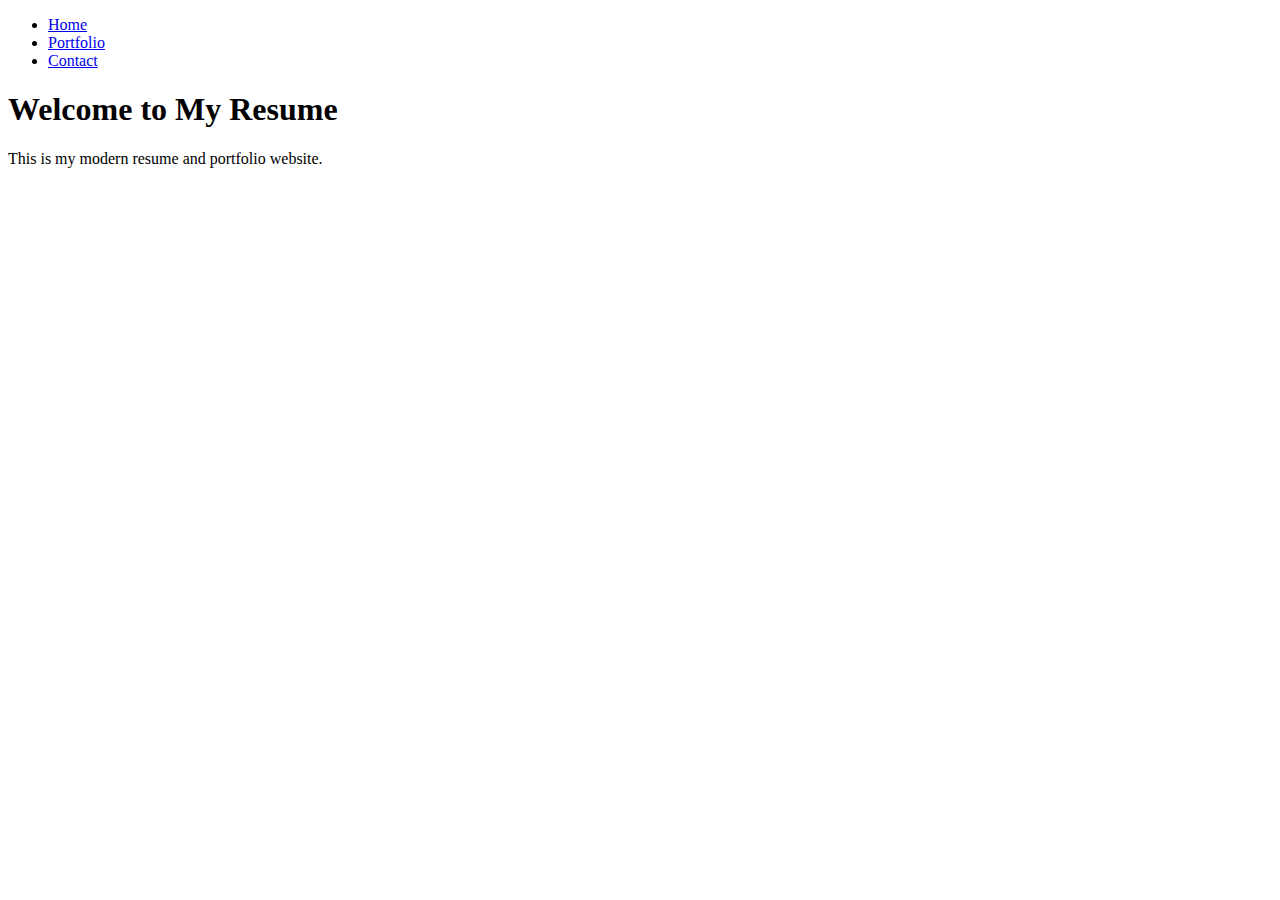
==== index.html @ 6af81f84 "Initial commit" ====
<!DOCTYPE html>
<html lang="en">
<head>
  <meta charset="UTF-8">
  <meta name="viewport" content="width=device-width, initial-scale=1.0">
  <title>Your Name - Resume & Portfolio</title>
  <link rel="stylesheet" href="css/style.css">
</head>
<body>
  <!-- Add your content here -->
  <header>
    <nav>
      <ul>
        <li><a href="index.html">Home</a></li>
        <li><a href="portfolio.html">Portfolio</a></li>
        <li><a href="contact.html">Contact</a></li>
      </ul>
    </nav>
  </header>
  
  <section id="hero">
    <div class="hero-content">
      <h1>Welcome to My Resume</h1>
      <p>This is my modern resume and portfolio website.</p>
    </div>
  </section>
  
  <script src="js/main.js"></script>
</body>
</html>
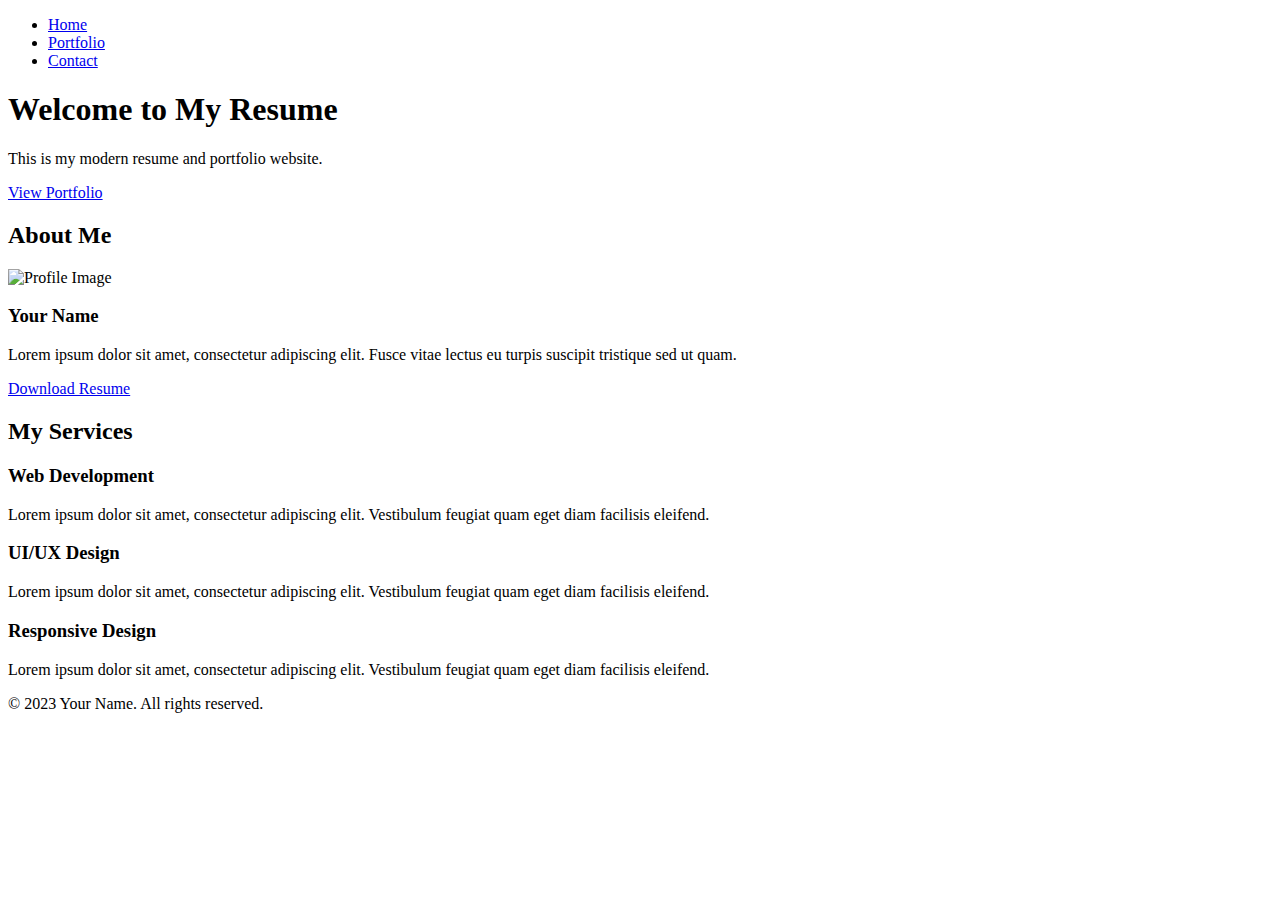
==== commit d5cc0ce7: "Updated homepage content" ====
--- a/index.html
+++ b/index.html
@@ -7,7 +7,6 @@
   <link rel="stylesheet" href="css/style.css">
 </head>
 <body>
-  <!-- Add your content here -->
   <header>
     <nav>
       <ul>
@@ -22,9 +21,48 @@
     <div class="hero-content">
       <h1>Welcome to My Resume</h1>
       <p>This is my modern resume and portfolio website.</p>
+      <a href="#portfolio" class="btn">View Portfolio</a>
     </div>
   </section>
   
+  <section id="about">
+    <h2>About Me</h2>
+    <div class="about-content">
+      <div class="profile-img">
+        <img src="images/profile.jpg" alt="Profile Image">
+      </div>
+      <div class="profile-details">
+        <h3>Your Name</h3>
+        <p>Lorem ipsum dolor sit amet, consectetur adipiscing elit. Fusce vitae lectus eu turpis suscipit tristique sed ut quam.</p>
+        <a href="resume.pdf" class="btn">Download Resume</a>
+      </div>
+    </div>
+  </section>
+  
+  <section id="services">
+    <h2>My Services</h2>
+    <div class="service">
+      <i class="fas fa-code"></i>
+      <h3>Web Development</h3>
+      <p>Lorem ipsum dolor sit amet, consectetur adipiscing elit. Vestibulum feugiat quam eget diam facilisis eleifend.</p>
+    </div>
+    <div class="service">
+      <i class="fas fa-paint-brush"></i>
+      <h3>UI/UX Design</h3>
+      <p>Lorem ipsum dolor sit amet, consectetur adipiscing elit. Vestibulum feugiat quam eget diam facilisis eleifend.</p>
+    </div>
+    <div class="service">
+      <i class="fas fa-mobile-alt"></i>
+      <h3>Responsive Design</h3>
+      <p>Lorem ipsum dolor sit amet, consectetur adipiscing elit. Vestibulum feugiat quam eget diam facilisis eleifend.</p>
+    </div>
+  </section>
+  
+  <footer>
+    <p>&copy; 2023 Your Name. All rights reserved.</p>
+  </footer>
+  
+  <script src="https://kit.fontawesome.com/your-font-awesome-kit.js" crossorigin="anonymous"></script>
   <script src="js/main.js"></script>
 </body>
 </html>
